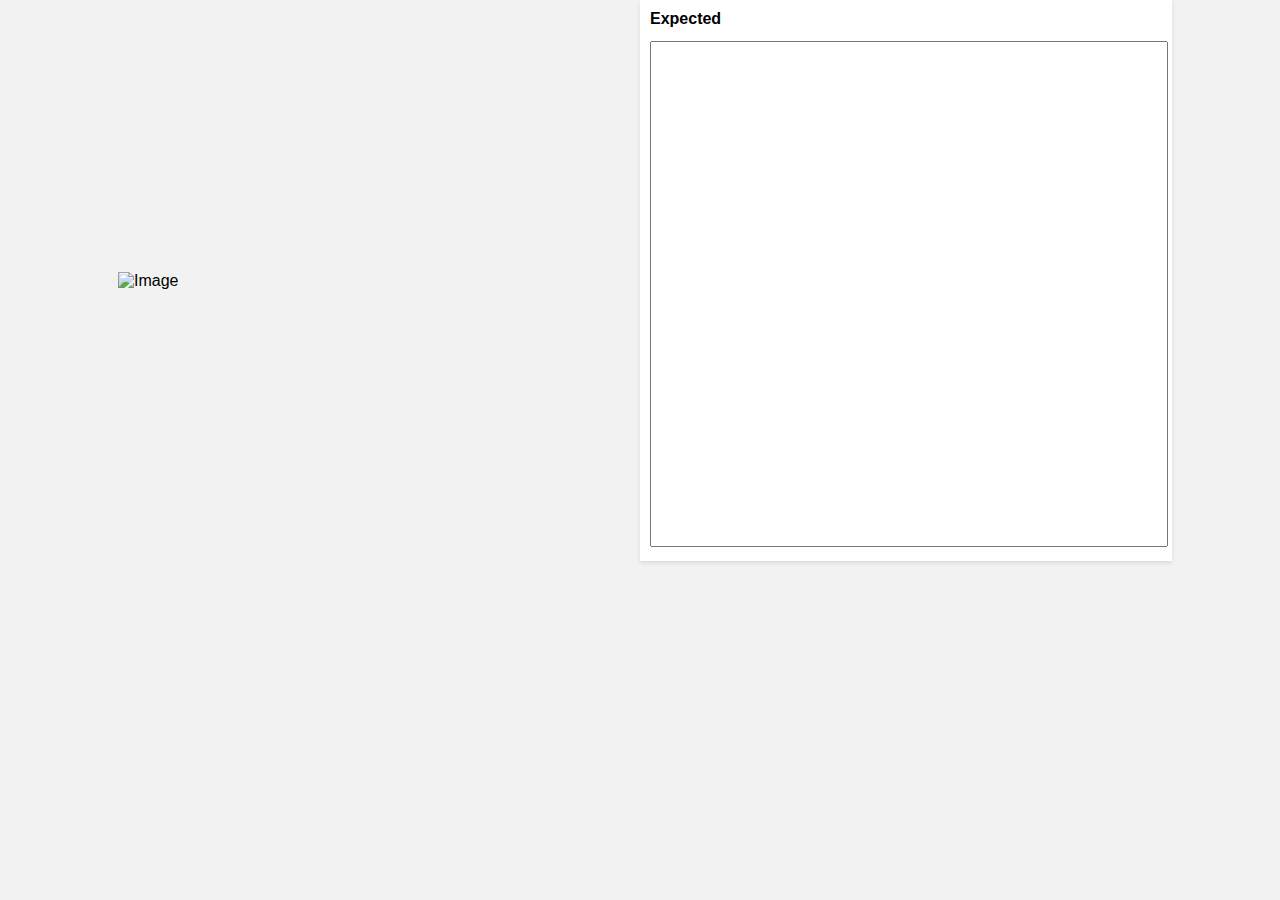
==== src/main/resources/templates/check.html @ 47ffdda9 "Added initial Form for Reviewing The Api Result" ====
<!DOCTYPE html>
<html>
<head>
  <style>
    body {
      font-family: Arial, sans-serif;
      background-color: #f2f2f2;
      margin: 0;
      padding: 0;
    }

    .container {
      display: flex;
      align-items: center;
      justify-content: center;
    }

    .image {
      flex: 0 0 40%; /* Reduced width */
      padding: 10px; /* Reduced padding */
    }

    .image img {
      max-width: 100%;
      height: auto;
    }

    .text {
      flex: 0 0 40%; /* Reduced width */
      padding: 10px; /* Reduced padding */
      background-color: #fff;
      box-shadow: 0 2px 4px rgba(0, 0, 0, 0.1);
    }

    .text h2 {
      margin-top: 0;
      font-size: 16px; /* Reduced font size */
    }

    .text textarea {
      width: 100%;
      height: 500px; /* Reduced height */
      resize: none;
      font-size: 14px; /* Reduced font size */
    }
  </style>
</head>
<body>
<div class="container">
  <div class="image">
    <img th:src="${recepie.getImage()}" alt="Image" />
  </div>
  <div class="text">
    <h2>Expected</h2>
    <textarea th:text="${recepie.getActual()}"></textarea>
  </div>
</div>
</body>
</html>
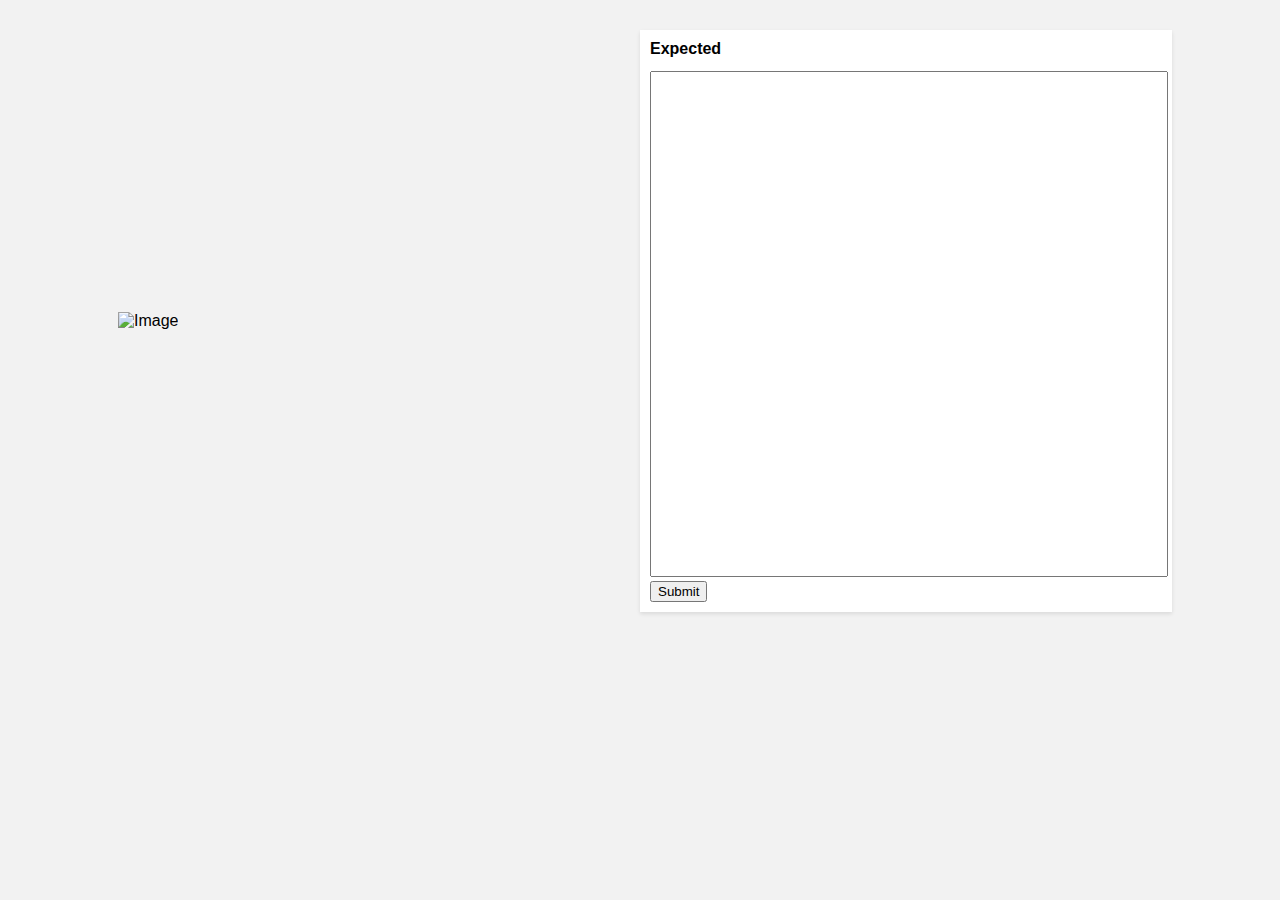
==== commit c3983190: "Fixed the code, Added initial Form for Submitting" ====
--- a/src/main/resources/templates/check.html
+++ b/src/main/resources/templates/check.html
@@ -5,7 +5,7 @@
     body {
       font-family: Arial, sans-serif;
       background-color: #f2f2f2;
-      margin: 0;
+      margin: 30px 0 0 0;
       padding: 0;
     }
 
@@ -48,11 +48,15 @@
 <body>
 <div class="container">
   <div class="image">
-    <img th:src="${recepie.getImage()}" alt="Image" />
+    <img th:src="${receipt.getImage()}" alt="Image" />
   </div>
   <div class="text">
     <h2>Expected</h2>
-    <textarea th:text="${recepie.getActual()}"></textarea>
+    <form action="/submitReceipt" method="post">
+    <textarea th:text="${receipt.getActual()}" name="actual" id="actual"></textarea>
+      <input type="hidden" th:value="${receipt.getId()}" name="id" id="id" />
+      <input type="submit" value="Submit" />
+    </form>
   </div>
 </div>
 </body>
